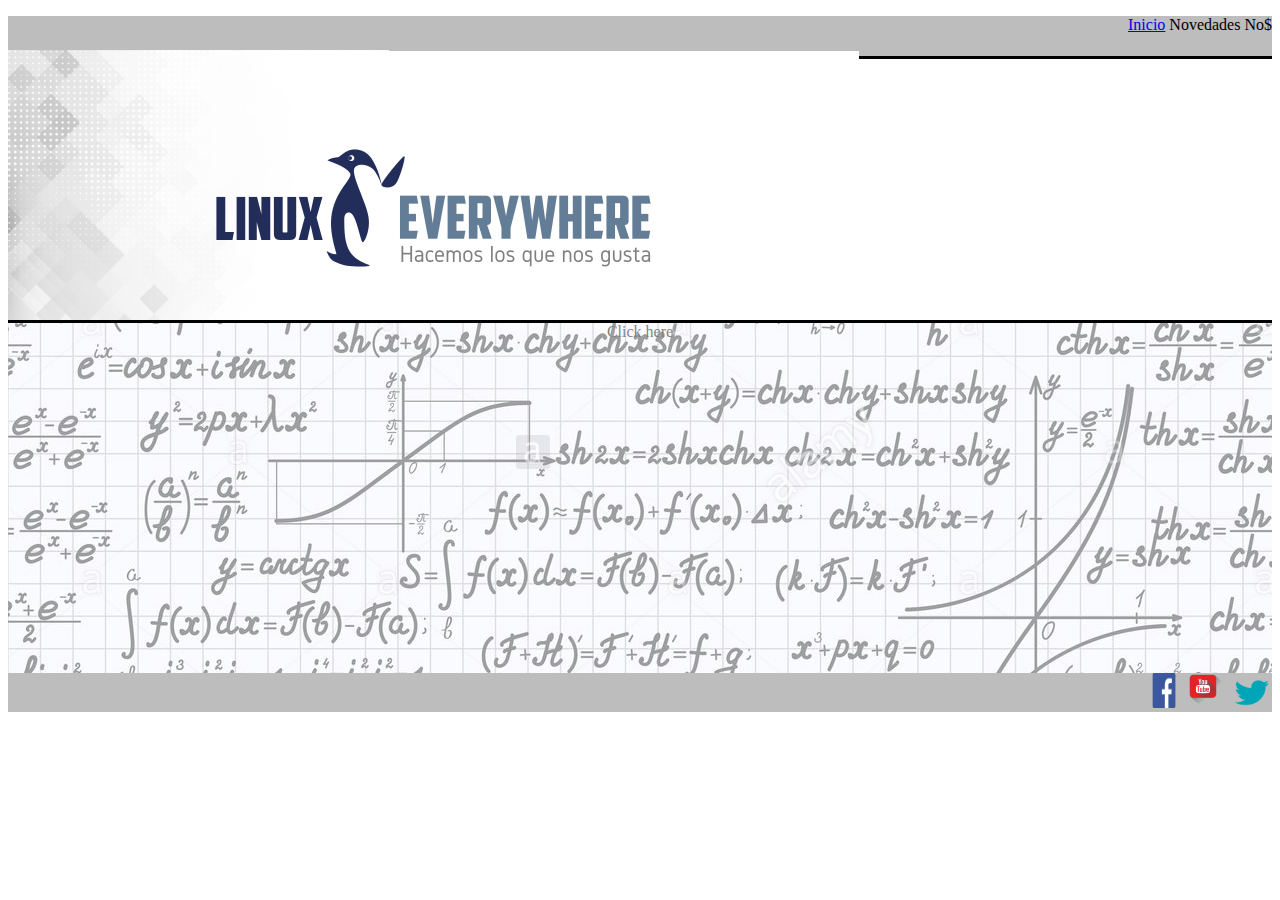
==== nosotros.html @ 08972032 "avance2.1" ====
<!DOCTYPE html>
<head>
      	<title> Linux Everywhere </title>
        <link rel="icon" href="images/le.ico">
        <style type="text/css">
            #header{
                    background-color: #BDBDBD;
                    float:none;
                    height: 40px;
                    border-bottom-style: solid;
            }

            #logo{
                    background-image: url('images/cover.png');
                    background-repeat: no-repeat;
                    width: 600; height: 270px;
                    float:none;
                    border-bottom-style: solid;
            }

            #content{
                    background-image: url('images/watermark.png');
                    opacity: 0.5;
                    float:none;
                    height: 350px;
                    align:center;
            }
#footer{
                    background-color: #BDBDBD;
                    float:none;
                    clear:both;
            }
	</style>
</head>

<body>
      	<div id="header" align="center">
        <p align=right color=white><a href="index.html">Inicio</a> Novedades No$

        <div id="logo" align="center" width: 400; height: 200;>
                &nbsp;</div>

        <div id="content">
                <div id="novedades"> Click here
                </div>
               
        </div>

        <div align=right id="footer">
        <img src="images/fb.png" height="35" width="40" border="0">
        <img src="images/you.png" height="35" width="40">
        <img src="images/twi.png" height="35" width="40">
        </div>
</body>
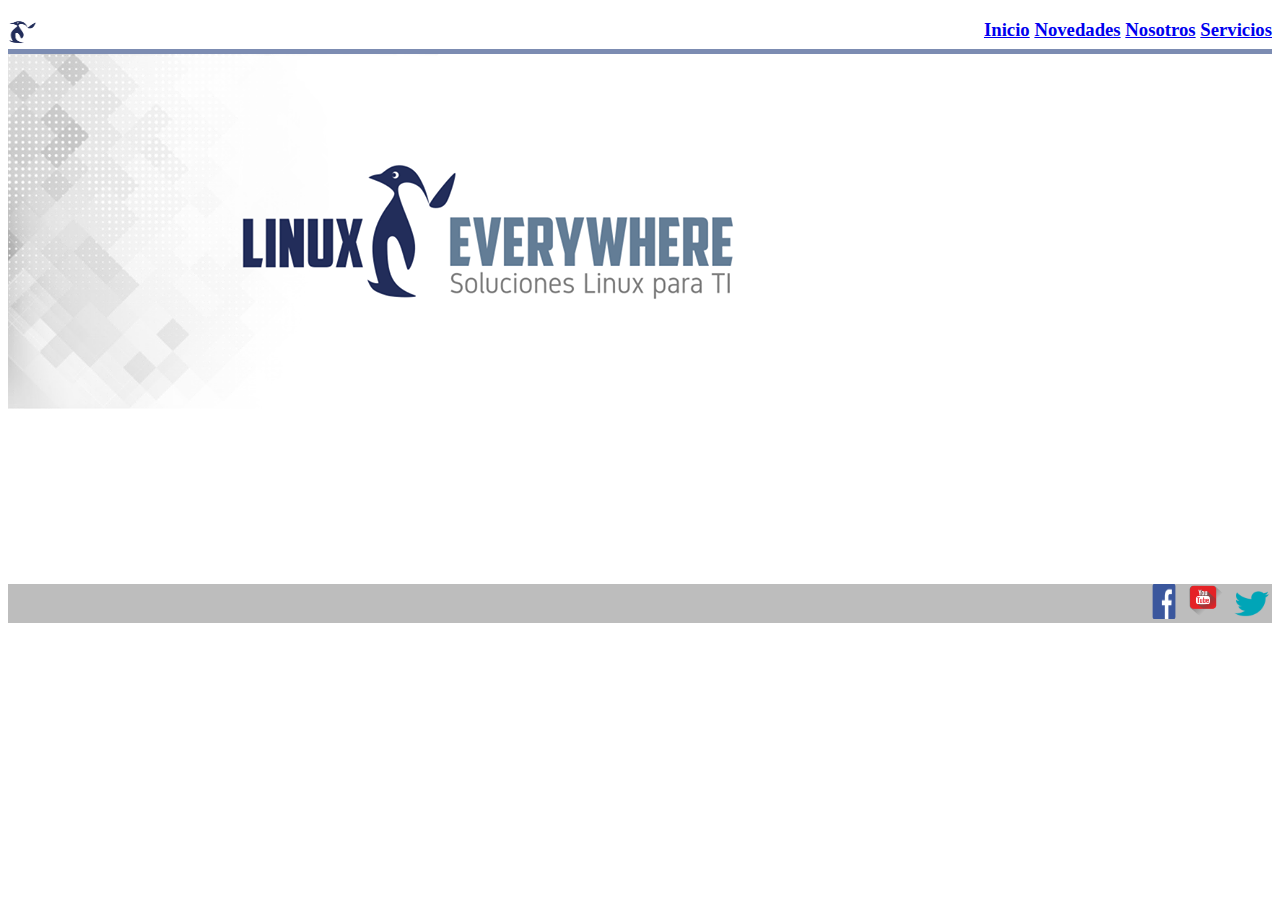
==== commit 799543b1: "3er avance" ====
--- a/nosotros.html
+++ b/nosotros.html
@@ -1,58 +1,49 @@
 <!DOCTYPE html>
 <head>
-      	<title> Linux Everywhere </title>
-        <link rel="icon" href="images/le.ico">
+	<title> Linux Everywhere </title>
+	<link rel="icon" href="images/le.ico">
         <style type="text/css">
-            #header{
-                    background-color: #BDBDBD;
-                    float:none;
-                    height: 40px;
+	    #header{
+		    background-color: white;
+                    height: 30px;
                     border-bottom-style: solid;
-            }
+                    border-color:#7C8CB2 ;
+                    border-bottom-width: 5px;
+	    }
 
-            #logo{
-                    background-image: url('images/cover.png');
-                    background-repeat: no-repeat;
-                    width: 600; height: 270px;
-                    float:none;
-                    border-bottom-style: solid;
-            }
+	    #content{
+	            background-image: url('images/cover.png'); 
+		    background-repeat: no-repeat;	    
+		    width: 600; height: 530px;
+	            float:none;
+	    }
 
-            #content{
-                    background-image: url('images/watermark.png');
-                    opacity: 0.5;
-                    float:none;
-                    height: 350px;
-                    align:center;
-            }
-#footer{
-                    background-color: #BDBDBD;
-                    float:none;
-                    clear:both;
-            }
-	</style>
+	    #footer{
+		    background-color: #BDBDBD;
+	            float:none;
+	            clear:both;
+                    heigth:30px;
+	    }
+        </style>
 </head>
 
 <body>
-      	<div id="header" align="center">
-        <p align=right color=white><a href="index.html">Inicio</a> Novedades No$
+	<div id="header" align="center">
+        <img align=left src="images/penguin.png" height="25" width="30">
+        <h3 align=right color=white >
+        <a href="index.html">Inicio</a>
+        <a href="novedades.html">Novedades</a>
+        <a href="nosotros.html"> Nosotros</a> 
+        <a href="servicios.html">Servicios</a></div>
+        </h3>
+	
+	<div id="content">
+	</div>
 
-        <div id="logo" align="center" width: 400; height: 200;>
-                &nbsp;</div>
-
-        <div id="content">
-                <div id="novedades"> Click here
-                </div>
-               
-        </div>
-
-        <div align=right id="footer">
+	<div align=right id="footer">
         <img src="images/fb.png" height="35" width="40" border="0">
         <img src="images/you.png" height="35" width="40">
         <img src="images/twi.png" height="35" width="40">
-        </div>
+	</div>
 </body>
 
-
-
-
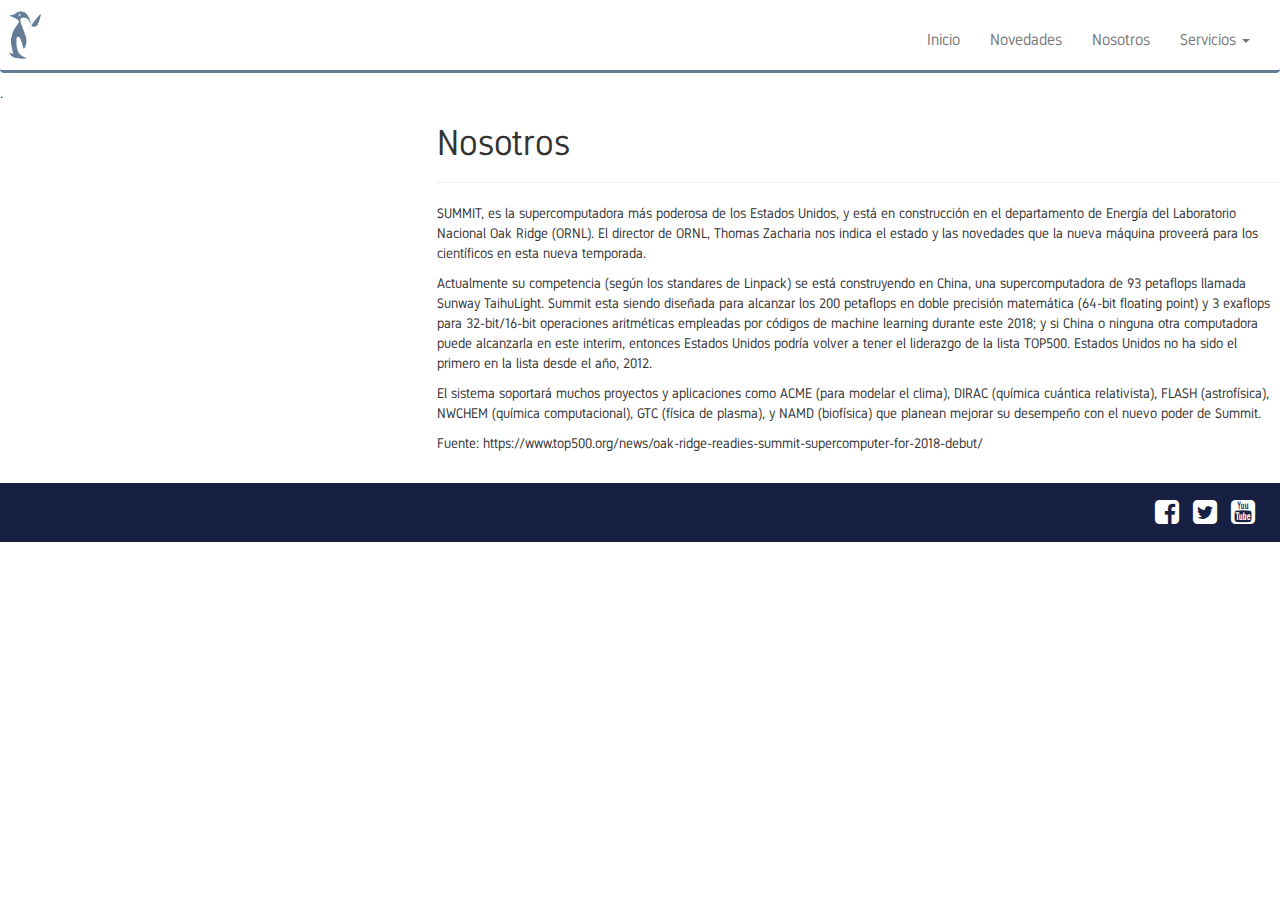
==== commit 414d0195: "add files" ====
--- a/nosotros.html
+++ b/nosotros.html
@@ -1,49 +1,100 @@
 <!DOCTYPE html>
-<head>
-	<title> Linux Everywhere </title>
-	<link rel="icon" href="images/le.ico">
-        <style type="text/css">
-	    #header{
-		    background-color: white;
-                    height: 30px;
-                    border-bottom-style: solid;
-                    border-color:#7C8CB2 ;
-                    border-bottom-width: 5px;
-	    }
+<html lang="en">
+  <head>
+    <meta charset="utf-8">
+    <meta http-equiv="X-UA-Compatible" content="IE=edge">
+    <meta name="viewport" content="width=device-width, initial-scale=1">
+    <!-- The above 3 meta tags *must* come first in the head; any other head content must come *after* these tags -->
+    <title>Linux Everywhere</title>
+    <!-- Bootstrap -->
+		<link rel="icon" href="images/le.ico">
+    <link href="css/bootstrap.min.css" rel="stylesheet">
+		<link href="css/font-awesome.min.css" rel="stylesheet">
+		<link href="style.css" rel="stylesheet">
+    <!-- HTML5 shim and Respond.js for IE8 support of HTML5 elements and media queries -->
+    <!-- WARNING: Respond.js doesn't work if you view the page via file:// -->
+    <!--[if lt IE 9]>
+      <script src="https://oss.maxcdn.com/html5shiv/3.7.3/html5shiv.min.js"></script>
+      <script src="https://oss.maxcdn.com/respond/1.4.2/respond.min.js"></script>
+    <![endif]-->
+  </head>
+<body>
 
-	    #content{
-	            background-image: url('images/cover.png'); 
-		    background-repeat: no-repeat;	    
-		    width: 600; height: 530px;
-	            float:none;
-	    }
 
-	    #footer{
-		    background-color: #BDBDBD;
-	            float:none;
-	            clear:both;
-                    heigth:30px;
-	    }
-        </style>
-</head>
+<header id="header">
+	<nav class="navbar navbar-default">
+  <div class="container-fluid">
+    <!-- Brand and toggle get grouped for better mobile display -->
+    <div class="navbar-header">
+      <button type="button" class="navbar-toggle collapsed" data-toggle="collapse" data-target="#bs-example-navbar-collapse-1" aria-expanded="false">
+        <span class="sr-only">Toggle navigation</span>
+        <span class="icon-bar"></span>
+        <span class="icon-bar"></span>
+        <span class="icon-bar"></span>
+      </button>
+      <a class="navbar-brand" href="#">
+				<img align=left src="images/penguin.png" width="50">
+			</a>
+    </div>
+    <!-- Collect the nav links, forms, and other content for toggling -->
+    <div class="collapse navbar-collapse" id="bs-example-navbar-collapse-1">
+      <ul class="nav navbar-nav navbar-right">
+				<li><a href="index.html">Inicio</a></li>
+				<li><a href="novedades.html">Novedades</a></li>
+				<li><a href="nosotros.html"> Nosotros</a></li>
+        <li class="dropdown">
+          <a href="#" class="dropdown-toggle" data-toggle="dropdown" role="button" aria-haspopup="true" aria-expanded="false">Servicios <span class="caret"></span></a>
+          <ul class="dropdown-menu">
+						<li><a href="servicios_solucion.html">Soluciones</a></li>
+						<li><a href="servicios_capa.html"> Capacitaciones</a></li>
+						<li><a href="servicios_contacto.html">Contactanos</a></li>
+          </ul>
+        </li>
+      </ul>
+    </div><!-- /.navbar-collapse -->
+  </div><!-- /.container-fluid -->
+</nav>
+</header>
+<section id="page">
+	<div class="row">
+			<div class="col-md-4">
+				.
+			</div>
+			<div class="col-md-8">
+<div class="page-header">
+<h1>Nosotros</h1>
+</div>
 
-<body>
-	<div id="header" align="center">
-        <img align=left src="images/penguin.png" height="25" width="30">
-        <h3 align=right color=white >
-        <a href="index.html">Inicio</a>
-        <a href="novedades.html">Novedades</a>
-        <a href="nosotros.html"> Nosotros</a> 
-        <a href="servicios.html">Servicios</a></div>
-        </h3>
-	
-	<div id="content">
+
+
+<p>SUMMIT, es la supercomputadora más poderosa de los Estados Unidos, y está en construcción en el departamento de Energía del Laboratorio Nacional Oak Ridge (ORNL). El director de ORNL, Thomas Zacharia nos indica el estado y las novedades que la nueva máquina proveerá para los científicos en esta nueva temporada.</p>
+
+<p>Actualmente su competencia (según los standares de Linpack) se está construyendo en China, una supercomputadora de 93 petaflops llamada Sunway TaihuLight. Summit esta siendo diseñada para alcanzar los 200 petaflops en doble precisión matemática (64-bit floating point) y 3 exaflops para 32-bit/16-bit operaciones aritméticas empleadas por códigos de machine learning durante este 2018; y si China o ninguna otra computadora puede alcanzarla en este interim, entonces Estados Unidos podría volver a tener el liderazgo de la lista TOP500. Estados Unidos no ha sido el primero en la lista desde el año, 2012.</p>
+
+<p>El sistema soportará muchos proyectos y aplicaciones como ACME (para modelar el clima), DIRAC (química cuántica relativista), FLASH (astrofísica), NWCHEM (química computacional), GTC (física de plasma), y NAMD (biofísica) que planean mejorar su desempeño con el nuevo poder de Summit.</p>
+
+<p>Fuente: https://www.top500.org/news/oak-ridge-readies-summit-supercomputer-for-2018-debut/</p>
+
+			</div>
 	</div>
+</section>
+<footer id="footer" class="container-fluid">
+		<div class="row">
+			<div class="col-md-6">
 
-	<div align=right id="footer">
-        <img src="images/fb.png" height="35" width="40" border="0">
-        <img src="images/you.png" height="35" width="40">
-        <img src="images/twi.png" height="35" width="40">
-	</div>
+			</div>
+			<div class="col-md-6">
+				<div class="pull-right">
+					<a class="space" href="#"><i class="fa fa-facebook-square fa-2x" aria-hidden="true"></i></a>
+					<a class="space" href="#"><i class="fa fa-twitter-square fa-2x" aria-hidden="true"></i></a>
+					<a  class="space"href="#"><i class="fa fa-youtube-square fa-2x" aria-hidden="true"></i></a>
+				</div>
+			</div>
+		</div>
+</footer>
 </body>
-
+<!-- jQuery (necessary for Bootstrap's JavaScript plugins) -->
+<script src="js/jquery.min.js"></script>
+<!-- Include all compiled plugins (below), or include individual files as needed -->
+<script src="js/bootstrap.min.js"></script>
+</html>
--- a/style.css
+++ b/style.css
@@ -0,0 +1,145 @@
+body{
+  font-family: 'Gidole';
+}
+@font-face {
+    font-family: 'Gidole';
+    src: url('fonts/Gidole-Regular.eot');
+    src: url('fonts/Gidole-Regular.eot?#iefix') format('embedded-opentype'),
+        url('fonts/Gidole-Regular.woff2') format('woff2'),
+        url('fonts/Gidole-Regular.woff') format('woff'),
+        url('fonts/Gidole-Regular.ttf') format('truetype'),
+        url('fonts/Gidole-Regular.svg#Gidole-Regular') format('svg');
+    font-weight: normal;
+    font-style: normal;
+}
+
+
+@-ms-viewport{
+        width: extend-to-zoom;
+        zoom:1.0;
+}
+
+.nav{
+        float:right;
+}
+
+ul {
+        list-style:none;
+}
+
+.nav li a{
+text-decoration:none;
+        padding:10px 15px;
+        display:block;
+}
+
+.nav li a:hover{
+        background-color:#434343;
+}
+
+.nav > li {
+        float:left;
+}
+
+.nav li ul {
+        display:none;
+        position:absolute;
+
+}
+
+.nav  li:hover > ul {
+        display:block;
+}
+.text-center .img-responsive{
+  display: initial;
+}
+.text-center{
+  padding-bottom: 3%;
+}
+.icon, .text-section{
+  text-align: center;
+  color: #637D96;
+}
+
+#solution{
+    min-height:200px;
+    border-radius:20px;
+}
+#training{
+    min-height:200px;
+    border-radius:20px;
+}
+#contact{
+    min-height:200px;
+    border-radius:20px;
+}
+.background-linux{
+  padding-top: 2%;
+}
+#footer{
+  background-color: #172042;
+  margin-top: 20px;
+  padding-top: 15px;
+  padding-bottom: 15px;
+}
+#footer a{
+  color: #fff;
+}
+#footer .space{
+  margin-right: 10px;
+}
+.area .icon{
+  background: rgba(99, 125, 150,1);
+  border-radius: 10px;
+  padding-top: 10px;
+  padding-bottom: 10px;
+  text-align: center;
+}
+.area .icon .img-responsive{
+  display: initial;
+}
+#content{
+  margin-left: 10%;
+  margin-right: 10%;
+
+}
+.background{
+  background-image: url(images/background.png);
+  background-position: center -120px;
+  background-repeat: repeat-x;
+}
+/* CSS BOOTSTRAP */
+
+.navbar-default{
+  background: none;
+  border: none;
+  margin-bottom: 10px;
+  padding-top: 10px;
+  padding-bottom: 10px;
+  border-bottom: 3px solid #637D96;
+}
+.navbar-default .navbar-nav > li > a{
+  padding-top: 20px;
+  font-size: 16px;
+}
+.navbar-brand{
+  padding: 0;
+}
+/* Large desktop */
+@media (min-width: 1200px) { ... }
+
+/* Portrait tablet to landscape and desktop */
+@media (min-width: 768px) and (max-width: 979px) { ... }
+
+/* Landscape phone to portrait tablet */
+@media (max-width: 767px) { ... }
+
+/* Landscape phones and down */
+@media (max-width: 480px) {
+  .navbar-default{
+    border-bottom: none;
+  }
+  .navbar-default .navbar-collapse{
+    border-top: 2px solid #637D96;
+  }
+}
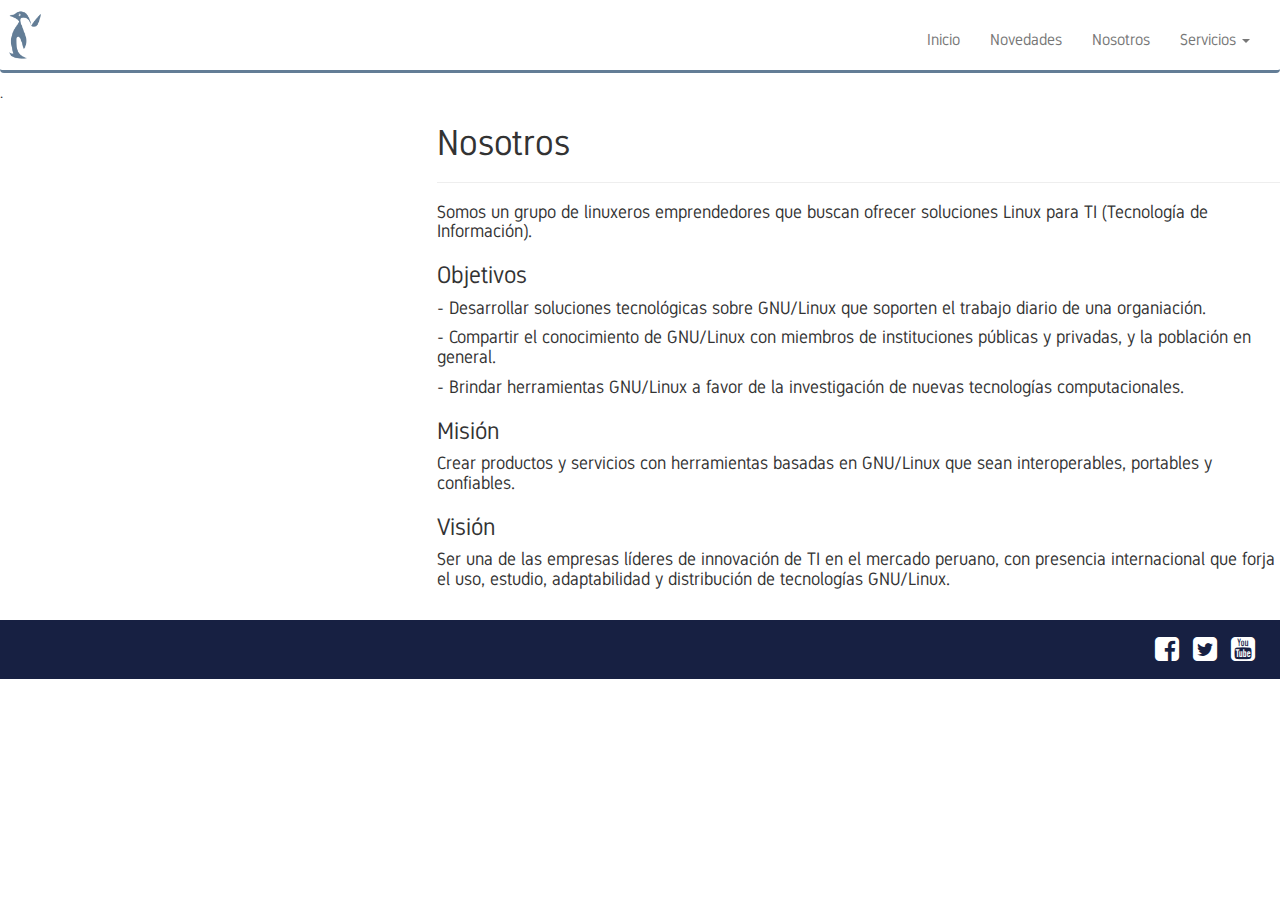
==== commit 7e90ec39: "Adding contactanos code and info about our team" ====
--- a/nosotros.html
+++ b/nosotros.html
@@ -64,17 +64,21 @@
 <div class="page-header">
 <h1>Nosotros</h1>
 </div>
+<p><h4>Somos un grupo de linuxeros emprendedores que buscan ofrecer soluciones Linux para TI (Tecnología de Información).</h4></p>
+<p><h3>Objetivos</h3></p>
+<p><h4>- Desarrollar soluciones tecnológicas sobre GNU/Linux que soporten el trabajo diario de una organiación.</h4></p>
+<p> </p>
+<p><h4>- Compartir el conocimiento de GNU/Linux con miembros de instituciones públicas y privadas, y la población en general.</h4></p>
+<p> </p>
+<p><h4>- Brindar herramientas GNU/Linux a favor de la investigación de nuevas tecnologías computacionales.</h4></p>
 
+<p><h3>Misión</h3></p>
+<p><h4>Crear productos y servicios con herramientas basadas en GNU/Linux que sean interoperables, portables y confiables.</h4></p>
+<p> </p>
 
-
-<p>SUMMIT, es la supercomputadora más poderosa de los Estados Unidos, y está en construcción en el departamento de Energía del Laboratorio Nacional Oak Ridge (ORNL). El director de ORNL, Thomas Zacharia nos indica el estado y las novedades que la nueva máquina proveerá para los científicos en esta nueva temporada.</p>
-
-<p>Actualmente su competencia (según los standares de Linpack) se está construyendo en China, una supercomputadora de 93 petaflops llamada Sunway TaihuLight. Summit esta siendo diseñada para alcanzar los 200 petaflops en doble precisión matemática (64-bit floating point) y 3 exaflops para 32-bit/16-bit operaciones aritméticas empleadas por códigos de machine learning durante este 2018; y si China o ninguna otra computadora puede alcanzarla en este interim, entonces Estados Unidos podría volver a tener el liderazgo de la lista TOP500. Estados Unidos no ha sido el primero en la lista desde el año, 2012.</p>
-
-<p>El sistema soportará muchos proyectos y aplicaciones como ACME (para modelar el clima), DIRAC (química cuántica relativista), FLASH (astrofísica), NWCHEM (química computacional), GTC (física de plasma), y NAMD (biofísica) que planean mejorar su desempeño con el nuevo poder de Summit.</p>
-
-<p>Fuente: https://www.top500.org/news/oak-ridge-readies-summit-supercomputer-for-2018-debut/</p>
-
+<p><h3>Visión</h3></p>
+<p><h4>Ser una de las empresas líderes de innovación de TI en el mercado peruano, con presencia internacional que forja el uso, estudio, adaptabilidad y distribución de tecnologías GNU/Linux.</h4></p>
+<p> </p>
 			</div>
 	</div>
 </section>
--- a/style.css
+++ b/style.css
@@ -95,6 +95,12 @@
   padding-bottom: 10px;
   text-align: center;
 }
+
+.center-image{
+
+  padding-top: 75px;
+}
+
 .area .icon .img-responsive{
   display: initial;
 }
@@ -109,6 +115,12 @@
   background-repeat: repeat-x;
 }
 /* CSS BOOTSTRAP */
+
+.center-block {
+    display: block;
+    margin-left: auto;
+    margin-right: auto;
+ }
 
 .navbar-default{
   background: none;
@@ -143,3 +155,120 @@
     border-top: 2px solid #637D96;
   }
 }
+
+/* List of the services we offer so far */
+
+.list-type1{
+width:400px;
+margin:0 auto;
+}
+
+.list-type1 ol{
+counter-reset: li;
+list-style:none;
+*list-style:decimal;
+font-size: 15px;
+font-family: 'Raleway', sans-serif;
+padding:0;
+margin-bottom:4em;
+}
+.list-type1 ol ol{
+margin: 0 0 0 2em;
+}
+.list-type1 a{
+position: relative;
+display: block;
+padding:.4em .4em .4em 2em;
+*padding: .4em;
+margin: .5em 0;
+background: #637D96;
+color: #000;
+text-decoration:none;
+-moz-border-radius: .3em;
+-webkit-border-radius: .3em;
+border-radius: 10em;
+transition: all .2s ease-in-out;
+}
+
+.list-type1 a:hover{
+background: #d6d4d4;
+text-decoration:none
+transform: scale(1.1);
+}
+
+.list-type1 a:before {
+content: counter(li);
+counter-increment:li;
+position:absolute;
+left: -1.3em;
+top:50%
+margin-top:-1.3em;
+background:#637D96;
+height: 2em;
+width: 2em;
+line-height: 2em;
+border: .3em solid #fff;
+text-align: center;
+font-weight:bold;
+-moz-border-radius: 2em;
+-webkit-border-radius: 2em;
+border-radius: 2em;
+color: #FFF;
+}
+
+/* List the training courses we are offering */
+
+.list-type5{
+width:410px;
+margin-left:50;
+}
+.list-type5 ol {
+list-style-type: none;
+list-style-type: decimal !ie; /*IE 7- hack*/
+margin:0;
+margin-left: 1em;
+padding: 0;
+counter-reset: li-counter;
+}
+.list-type5 ol li{
+position: relative;
+margin-bottom: 1.5em;
+padding: 0.5em;
+background-color: #D2D2D2;
+padding-left: 58px;
+}
+
+.list-type5 a{
+text-decoration:none;
+color:black;
+font-size:15px;
+font-family: 'Raleway', sans-serif;
+}
+
+.list-type5 li:hover{
+box-shadow:inset -1em 0 #637D96;
+-webkit-transition: box-shadow 0.5s; /* For Safari 3.1 to 6.0 */
+transition: box-shadow 0.5s;
+}
+
+.list-type5 ol li:before {
+position: absolute;
+top: -0.3em;
+left: -0.5em;
+width: 1.8em;
+height: 1.2em;
+font-size: 2em;
+line-height: 1.2;
+font-weight: bold;
+text-align: center;
+color: white;
+background-color: #637D96;
+transform: rotate(-20deg);
+-ms-transform: rotate(-20deg);
+-webkit-transform: rotate(-20deg);
+z-index: 99;
+overflow: hidden;
+content: counter(li-counter);
+counter-increment: li-counter;
+}
+
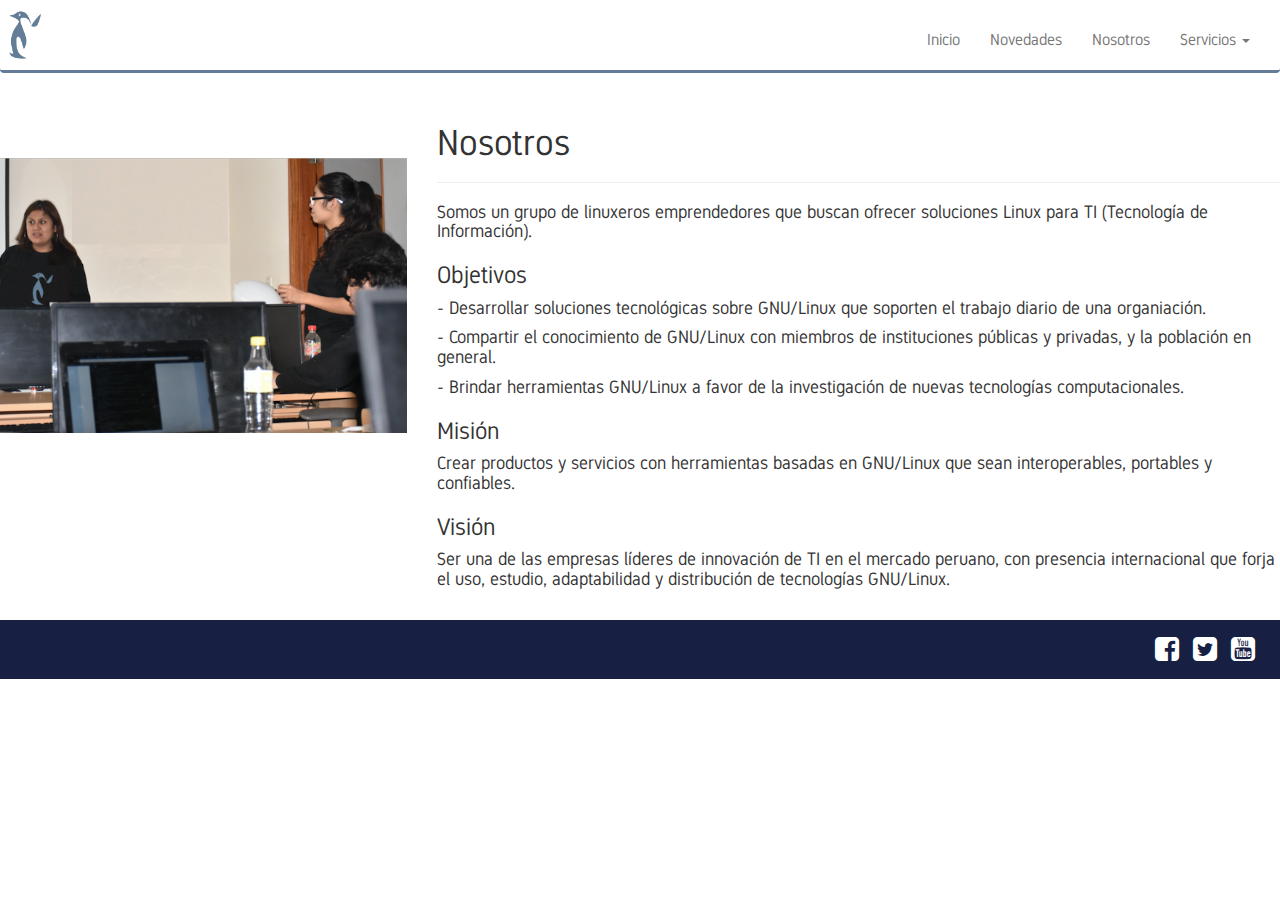
==== commit d3ffefbf: "Adding a picture about us" ====
--- a/nosotros.html
+++ b/nosotros.html
@@ -58,7 +58,10 @@
 <section id="page">
 	<div class="row">
 			<div class="col-md-4">
-				.
+                            <div class="text-center center-image area">
+                                <img src="images/us.png" height="380" width="470" class="img-responsive">
+                            </div>
+
 			</div>
 			<div class="col-md-8">
 <div class="page-header">
